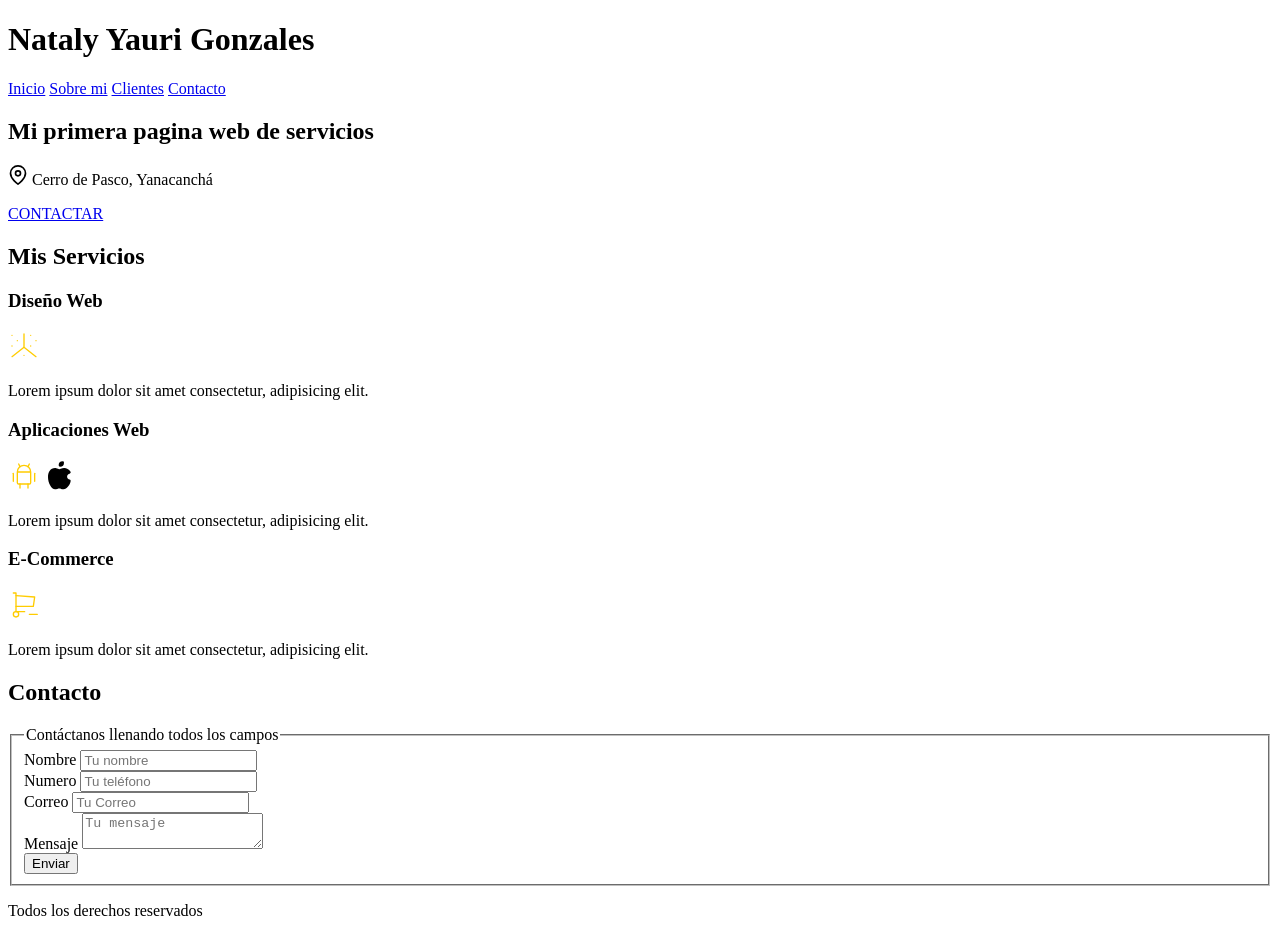
==== Index.html @ 943f08fc "primer commit" ====
<!DOCTYPE html>
<html lang="en">
<head>
    <meta charset="UTF-8">
    <meta name="viewport" content="width=device-width, initial-scale=1.0">
    <title>Nataly Yauri Gonzales</title>
    <link rel="stylesheet" href="CSS/style.css">

    
</head>
<body>
    <div class="fondo-unificado">
        <header> 
            <h1>Nataly Yauri Gonzales</h1>
        </header>

        <nav>
            <a href="#">Inicio</a>
            <a href="sobre-mi.html">Sobre mi</a>
            <a href="Clientes.html">Clientes</a>
            <a href="Contacto.html">Contacto</a>
        </nav>

        <section class="hero-section">
            <div class="hero-contenido">
                <h2>Mi primera pagina web de servicios
                </h2>
                <p class="ubicacion">
                    <svg xmlns="http://www.w3.org/2000/svg" width="20" height="20" viewBox="0 0 24 24" fill="none" stroke="currentColor" stroke-width="2">
                        <path d="M21 10c0 7-9 13-9 13s-9-6-9-13a9 9 0 0 1 18 0z"></path>
                        <circle cx="12" cy="10" r="3"></circle>
                    </svg>
                    Cerro de Pasco, Yanacanchá
                </p>
                 
            

                <a href="#" class="boton">CONTACTAR</a>
            </div>
        </section>
    </div>

    <main>
        <h2>Mis Servicios</h2>
        <section>
            <h3>Diseño Web</h3>
            <svg
                    xmlns="http://www.w3.org/2000/svg"
                    width="32"
                    height="32"
                    viewBox="0 0 24 24"
                    fill="none"
                    stroke="#ffcc00"
                    stroke-width="1"
                    stroke-linecap="round"
                    stroke-linejoin="round"
                    >
                    <path d="M3 20l9 -7" />
                    <path d="M12 3v10l9 7" />
                    <path d="M17 12v.015" />
                    <path d="M17 4.015v.015" />
                    <path d="M21 8.015v.015" />
                    <path d="M12 19.015v.015" />
                    <path d="M3 12.015v.015" />
                    <path d="M7 8.015v.015" />
                    <path d="M3 4.015v.015" />
            </svg>

            <p>Lorem ipsum dolor sit amet consectetur, adipisicing elit.</p>
        </section>
        <section>
            <h3>Aplicaciones Web</h3>
             <svg
                    xmlns="http://www.w3.org/2000/svg"
                    width="32"
                    height="32"
                    viewBox="0 0 24 24"
                    fill="none"
                    stroke="#ffcc00"
                    stroke-width="1"
                    stroke-linecap="round"
                    stroke-linejoin="round"
                    >
                        <path d="M4 10l0 6" />
                        <path d="M20 10l0 6" />
                        <path d="M7 9h10v8a1 1 0 0 1 -1 1h-8a1 1 0 0 1 -1 -1v-8a5 5 0 0 1 10 0" />
                        <path d="M8 3l1 2" />
                        <path d="M16 3l-1 2" />
                        <path d="M9 18l0 3" />
                        <path d="M15 18l0 3" />
                </svg>
             
                <svg
                        xmlns="http://www.w3.org/2000/svg"
                        width="32"
                        height="32"
                        viewBox="0 0 24 24"
                        fill="currentColor"
                        >
                        <path d="M15.079 5.999l.239 .012c1.43 .097 3.434 1.013 4.508 2.586a1 1 0 0 1 -.344 1.44c-.05 .028 -.372 .158 -.497 .217a4.15 4.15 0 0 0 -.722 .431c-.614 .461 -.948 1.009 -.942 1.694c.01 .885 .339 1.454 .907 1.846c.208 .143 .436 .253 .666 .33c.126 .043 .426 .116 .444 .122a1 1 0 0 1 .662 .942c0 2.621 -3.04 6.381 -5.286 6.381c-.79 0 -1.272 -.091 -1.983 -.315l-.098 -.031c-.463 -.146 -.702 -.192 -1.133 -.192c-.52 0 -.863 .06 -1.518 .237l-.197 .053c-.575 .153 -.964 .226 -1.5 .248c-2.749 0 -5.285 -5.093 -5.285 -9.072c0 -3.87 1.786 -6.92 5.286 -6.92c.297 0 .598 .045 .909 .128c.403 .107 .774 .26 1.296 .508c.787 .374 .948 .44 1.009 .44h.016c.03 -.003 .128 -.047 1.056 -.457c1.061 -.467 1.864 -.685 2.746 -.616l-.24 -.012z" />
                        <path d="M14 1a1 1 0 0 1 1 1a3 3 0 0 1 -3 3a1 1 0 0 1 -1 -1a3 3 0 0 1 3 -3z" />
                        </svg>

            <p>Lorem ipsum dolor sit amet consectetur, adipisicing elit.</p>
        </section>
        <section>
            <h3>E-Commerce</h3>
            <svg
                    xmlns="http://www.w3.org/2000/svg"
                    width="32"
                    height="32"
                    viewBox="0 0 24 24"
                    fill="none"
                    stroke="#ffcc00"
                    stroke-width="1"
                    stroke-linecap="round"
                    stroke-linejoin="round"
                    >
                    <path d="M4 19a2 2 0 1 0 4 0a2 2 0 0 0 -4 0" />
                    <path d="M12.5 17h-6.5v-14h-2" />
                    <path d="M6 5l14 1l-1 7h-13" />
                    <path d="M16 19h6" />
                </svg>

            <p>Lorem ipsum dolor sit amet consectetur, adipisicing elit.</p>
        </section>
    </main>

    <section>
        <h2>Contacto</h2>
        <form>
            <fieldset>
                <legend>Contáctanos llenando todos los campos</legend>
                <div> 
                    <label>Nombre</label>
                    <input type="text" placeholder="Tu nombre">
                </div>
                <div>
                    <label>Numero</label>
                    <input type="tel" placeholder="Tu teléfono">
                </div>
                <div>
                    <label>Correo</label>
                    <input type="email" placeholder="Tu Correo">
                </div>
                <div>
                    <label>Mensaje</label>
                    <textarea placeholder="Tu mensaje"></textarea>
                </div>
                <button type="submit">Enviar</button>
            </fieldset>
        </form>
    </section>

    <footer>
        <p>Todos los derechos reservados</p>
    </footer>
</body>
</html>
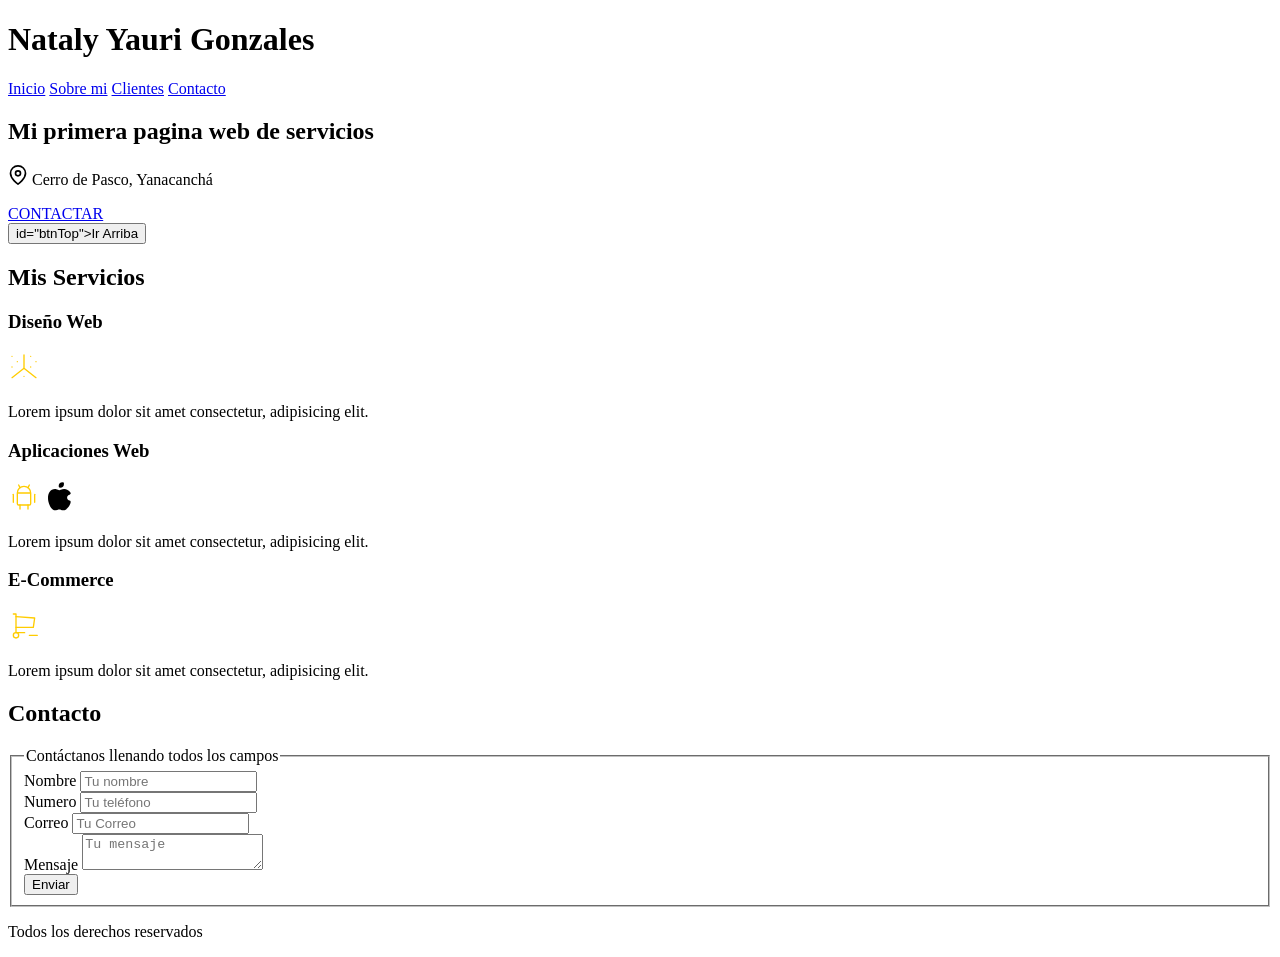
==== commit 792838e8: "agregando boton js" ====
--- a/Index.html
+++ b/Index.html
@@ -8,6 +8,7 @@
 
     
 </head>
+
 <body>
     <div class="fondo-unificado">
         <header> 
@@ -33,11 +34,13 @@
                     Cerro de Pasco, Yanacanchá
                 </p>
                  
-            
-
+    
                 <a href="#" class="boton">CONTACTAR</a>
             </div>
+            <button> id="btnTop">Ir Arriba</button>
+          <script src="js/script.js"></script>
         </section>
+        
     </div>
 
     <main>
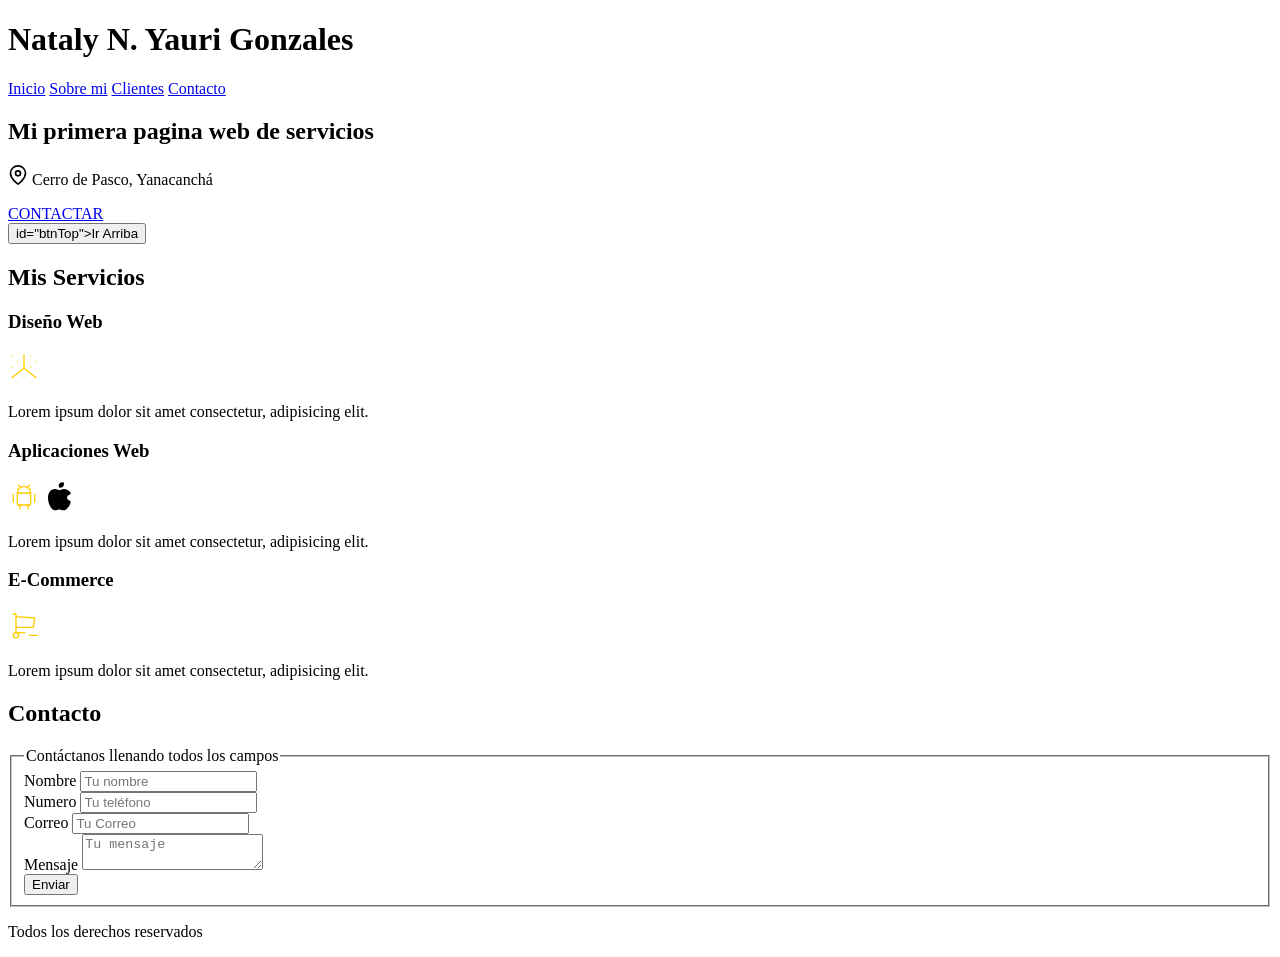
==== commit aadbc939: "Mover archivos a la raíz del repositorio" ====
--- a/Index.html
+++ b/Index.html
@@ -12,7 +12,7 @@
 <body>
     <div class="fondo-unificado">
         <header> 
-            <h1>Nataly Yauri Gonzales</h1>
+            <h1>Nataly N. Yauri Gonzales</h1>
         </header>
 
         <nav>
@@ -37,10 +37,9 @@
     
                 <a href="#" class="boton">CONTACTAR</a>
             </div>
-            <button> id="btnTop">Ir Arriba</button>
-          <script src="js/script.js"></script>
         </section>
-        
+        <button> id="btnTop">Ir Arriba</button>
+        <script src="js/script.js"></script>
     </div>
 
     <main>
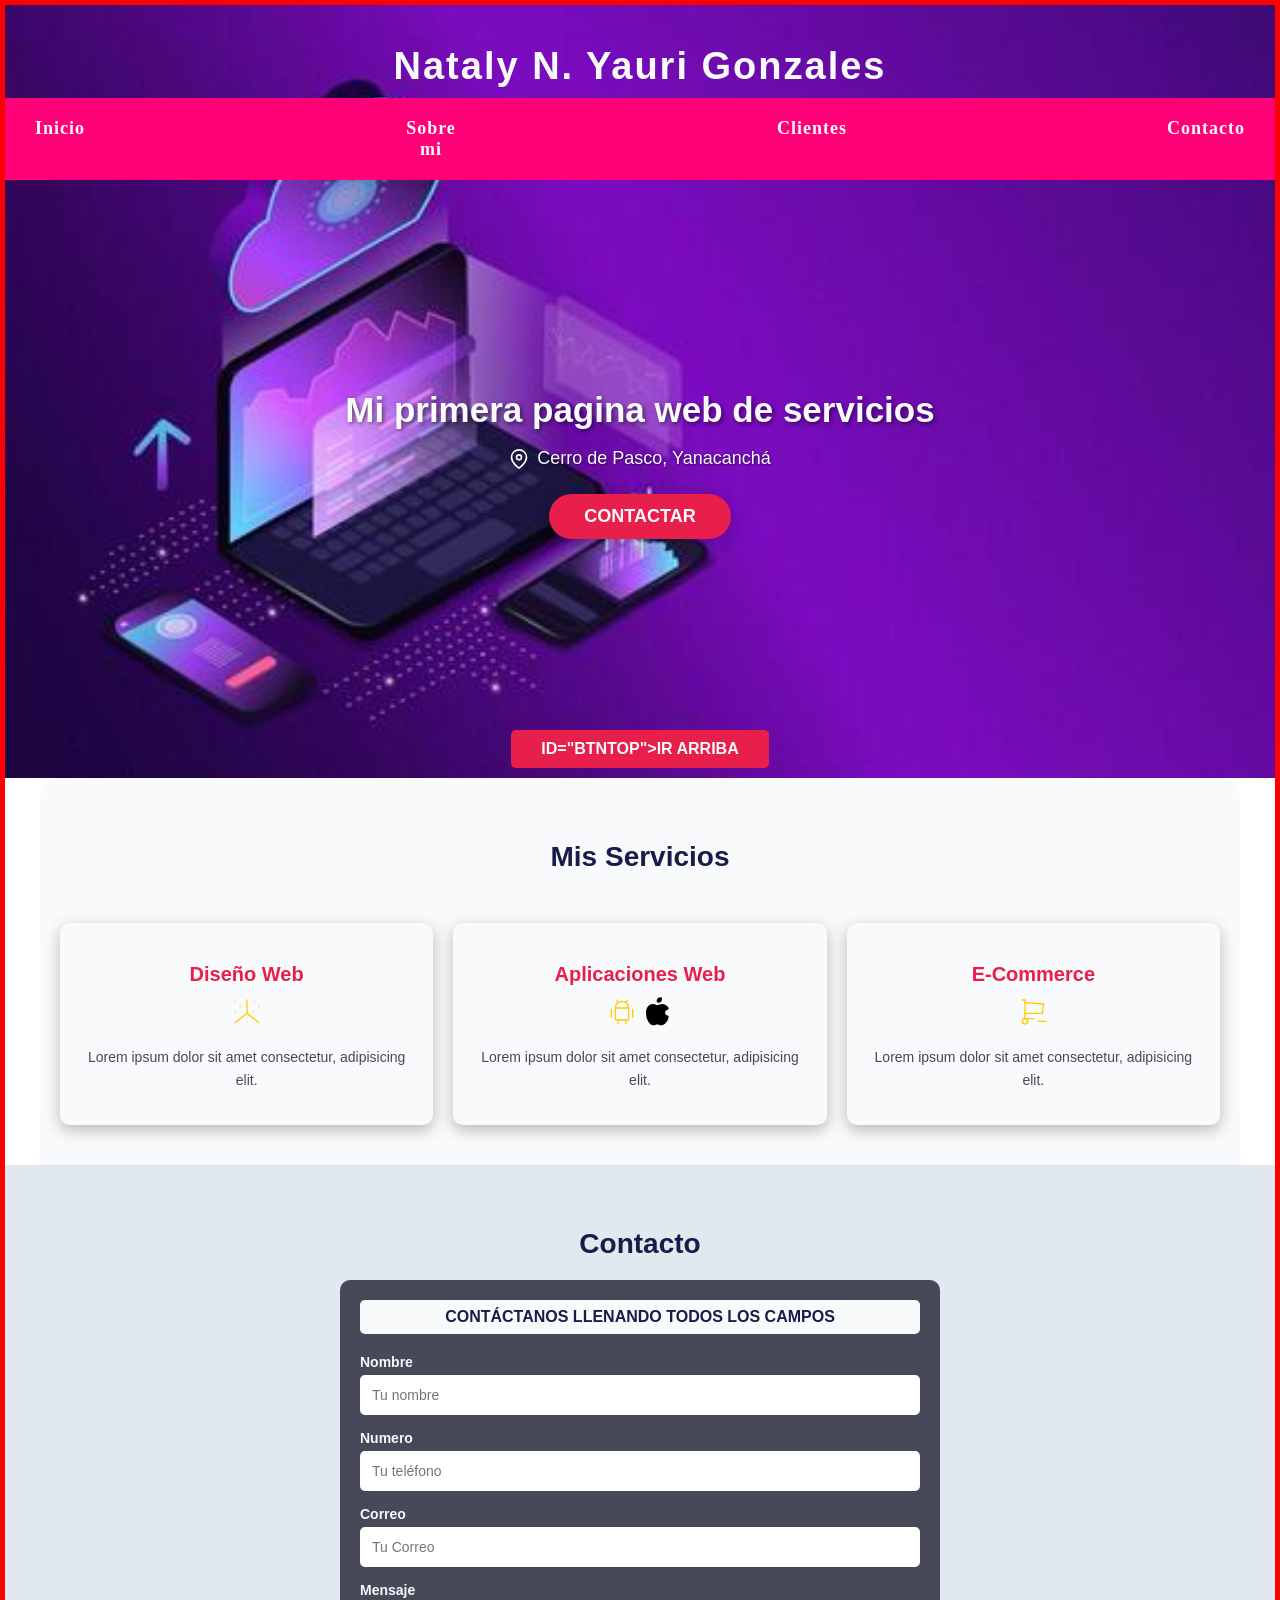
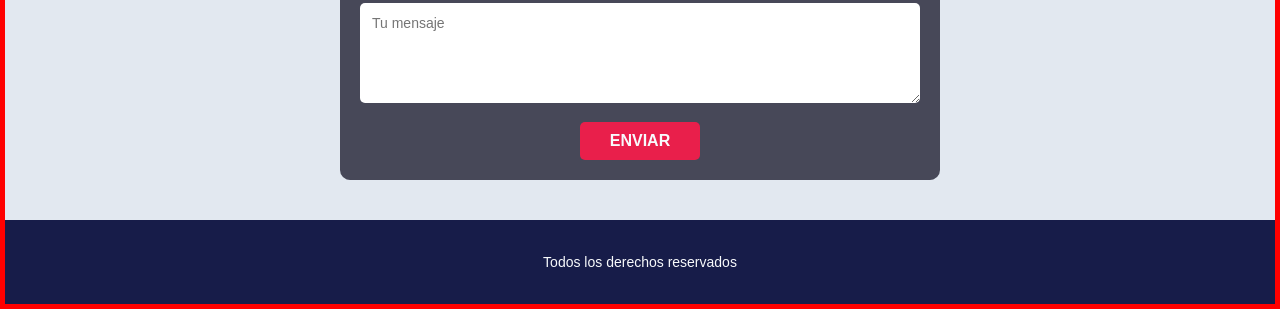
==== commit 6b6ae390: "Actualizar páginas y corregir estilos" ====
--- a/Index.html
+++ b/Index.html
@@ -4,7 +4,7 @@
     <meta charset="UTF-8">
     <meta name="viewport" content="width=device-width, initial-scale=1.0">
     <title>Nataly Yauri Gonzales</title>
-    <link rel="stylesheet" href="CSS/style.css">
+    <link rel="stylesheet" href="css/style.css">
 
     
 </head>
--- a/css/style.css
+++ b/css/style.css
@@ -0,0 +1,302 @@
+:root {
+    --blanco: #F8FAFC;
+    --oscuro: #171c49;
+    --primario: #171c49;
+    --secundario: #e91f4b;
+    --gris: #474858;
+    --grisClaro: #E2E8F0;
+}
+
+/* Globales */
+html {
+    font-size: 62.5%;
+    box-sizing: border-box;
+    scroll-snap-type: y mandatory;
+}
+
+*, *:before, *:after {
+    box-sizing: inherit;
+}
+
+body {
+    font-size: 16px;
+    font-family: 'Krub', 'Segoe UI', Tahoma, Geneva, Verdana, sans-serif;
+    margin: 0;
+    padding: 0;
+    min-height: 100vh;
+}
+.fondo-unificado {
+    background-image: url('../imagen/fondo.jpg');
+    background-size: cover;
+    background-position: center;
+    background-repeat: no-repeat;
+    /* ALTURA CORTA - solo lo necesario para el contenido */
+    min-height: auto;
+    padding: 1rem 0;
+}
+
+/* Header */
+header {
+    text-align: center;
+    padding: 3rem 2rem 1rem 2rem;
+}
+
+header h1 {
+    color: var(--blanco);
+    font-size: 3.8rem;
+    margin: 0;
+    letter-spacing: 2px;
+}
+
+/* Navegación */
+nav {
+    display: flex;
+    flex-direction: column;
+    justify-content: center;
+    padding: 1rem;
+}
+
+@media (min-width: 768px) {
+    nav {
+        flex-direction: row;
+        justify-content: center;
+        gap: 4rem;
+    }
+}
+
+nav a {
+    color: var(--blanco);
+    text-decoration: none;
+    font-size: 1.8rem;
+    font-weight: 600;
+    padding: 1rem 2rem;
+    text-align: center;
+    display: block;
+    transition: all 0.3s ease;
+    letter-spacing: 1px;
+}
+
+nav a:hover {
+    background-color: rgba(255,255,255,0.2);
+    border-radius: 0.5rem;
+    transform: scale(1.05);
+}
+
+/* Hero Section */
+.hero-section {
+    display: flex;
+    align-items: center;
+    justify-content: center;
+    text-align: center;
+    min-height: 60vh;
+    padding: 4rem 2rem;
+}
+
+.hero-contenido {
+    max-width: 80rem;
+    margin: 0 auto;
+}
+
+.hero-section h2 {
+    color: var(--blanco);
+    font-size: 3.5rem;
+    margin-bottom: 1.5rem;
+    text-shadow: 2px 2px 4px rgba(0,0,0,0.5);
+}
+
+.hero-section .ubicacion {
+    color: var(--blanco);
+    font-size: 1.8rem;
+    margin-bottom: 2.5rem;
+    display: flex;
+    align-items: center;
+    justify-content: center;
+    gap: 0.8rem;
+    text-shadow: 1px 1px 2px rgba(0,0,0,0.5);
+}
+
+.hero-section .boton {
+    background-color: var(--secundario);
+    color: var(--blanco);
+    padding: 1.2rem 3.5rem;
+    font-size: 1.8rem;
+    text-decoration: none;
+    text-transform: uppercase;
+    font-weight: bold;
+    border-radius: 2.5rem;
+    display: inline-block;
+    transition: all 0.3s ease;
+    box-shadow: 0 4px 15px rgba(0,0,0,0.2);
+}
+
+.hero-section .boton:hover {
+    background-color: var(--blanco);
+    color: var(--secundario);
+    transform: translateY(-3px);
+    box-shadow: 0 6px 20px rgba(0,0,0,0.3);
+}
+
+/* Main y servicios */
+main {
+    max-width: 120rem;
+    margin: 0 auto;
+    padding: 4rem 2rem;
+    background-color: var(--blanco);
+    border-radius: 2rem 2rem 0 0;
+}
+
+main h2 {
+    text-align: center;
+    font-size: 2.8rem;
+    color: var(--oscuro);
+    margin-bottom: 3rem;
+}
+
+@media (min-width: 768px) {
+    main {
+        display: grid;
+        grid-template-columns: repeat(3, 1fr);
+        gap: 2rem;
+    }
+    
+    main h2 {
+        grid-column: 1 / -1;
+    }
+}
+
+main section {
+    background-color: var(--blanco);
+    padding: 2rem;
+    border-radius: 1rem;
+    box-shadow: 0px 5px 15px 0px rgba(112,112,112,0.48);
+    text-align: center;
+    transition: transform 0.3s ease;
+}
+
+main section:hover {
+    transform: translateY(-5px);
+}
+
+main section h3 {
+    color: var(--secundario);
+    font-size: 2rem;
+    margin-bottom: 1rem;
+}
+
+main section p {
+    color: var(--gris);
+    font-size: 1.4rem;
+    line-height: 1.6;
+}
+
+/* Sección de contacto */
+body > section:last-of-type {
+    background-color: var(--grisClaro);
+    padding: 4rem 2rem;
+}
+
+body > section:last-of-type h2 {
+    text-align: center;
+    font-size: 2.8rem;
+    color: var(--oscuro);
+    margin-bottom: 2rem;
+}
+
+form {
+    background-color: var(--gris);
+    width: min(60rem, 100%);
+    margin: 0 auto;
+    padding: 2rem;
+    border-radius: 1rem;
+}
+
+fieldset {
+    border: none;
+    margin: 0;
+    padding: 0;
+}
+
+legend {
+    text-align: center;
+    font-size: 1.6rem;
+    text-transform: uppercase;
+    font-weight: 700;
+    margin-bottom: 2rem;
+    color: var(--primario);
+    background-color: var(--blanco);
+    padding: 0.8rem 1.5rem;
+    border-radius: 0.5rem;
+    width: 100%;
+}
+
+form div {
+    margin-bottom: 1.5rem;
+}
+
+label {
+    color: var(--blanco);
+    font-weight: bold;
+    margin-bottom: 0.5rem;
+    display: block;
+    font-size: 1.4rem;
+}
+
+input, textarea {
+    width: 100%;
+    border: none;
+    padding: 1.2rem;
+    border-radius: 0.5rem;
+    font-size: 1.4rem;
+    font-family: inherit;
+    box-sizing: border-box;
+}
+
+textarea {
+    resize: vertical;
+    min-height: 10rem;
+}
+
+button {
+    background-color: var(--secundario);
+    color: var(--blanco);
+    padding: 1rem 3rem;
+    font-size: 1.6rem;
+    text-transform: uppercase;
+    font-weight: bold;
+    border-radius: 0.5rem;
+    border: none;
+    cursor: pointer;
+    width: 100%;
+    transition: background-color 0.3s ease;
+}
+
+@media (min-width: 768px) {
+    button {
+        width: auto;
+        display: block;
+        margin: 1rem auto 0;
+    }
+}
+
+button:hover {
+    background-color: var(--primario);
+}
+
+/* Footer */
+footer {
+    text-align: center;
+    padding: 2rem;
+    background-color: var(--primario);
+    color: var(--blanco);
+    font-size: 1.4rem;
+}
+
+nav{
+    display: flex;
+   justify-content: center;
+   gap:280px;
+   background-color: rgb(255, 0, 119);
+   padding: 50 px;
+   color: white;
+   font-family: 'Franklin Gothic Medium';
+}
